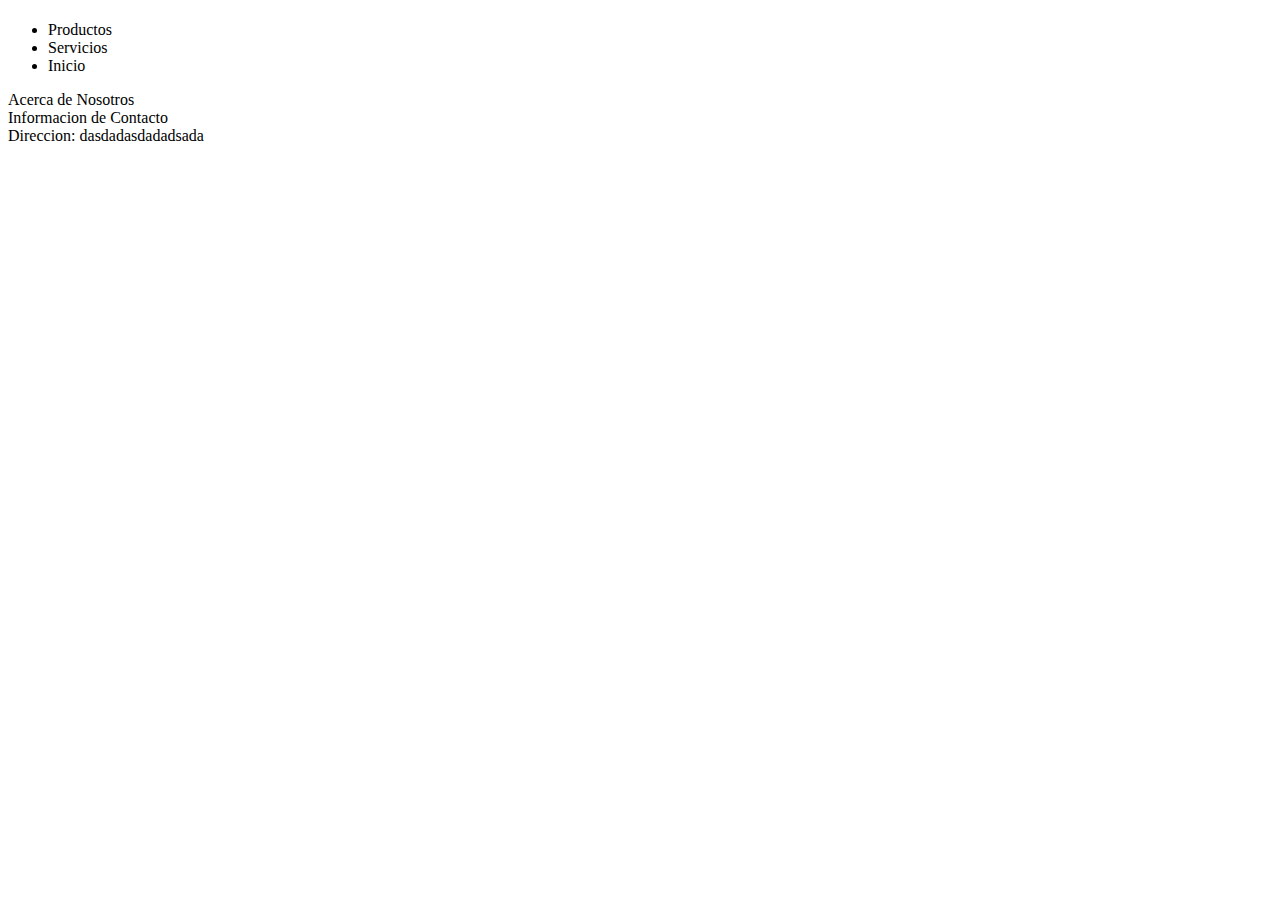
==== 04/index.html @ d95b6418 "estructura html4" ====
<!DOCTYPE html>
<html lang="en">
<head>
    <meta charset="UTF-8">
    <meta name="viewport" content="width=device-width, initial-scale=1.0">
    <title>Document</title>
</head>
<body>
    <header>
        <h1>

        </h1>
    </header>
    <nav>
        <ul>
            <li>Productos</li>
            <li>Servicios</li>
            <li>Inicio</li>
        </ul>
    </nav>
    <div>
        <main>

        </main>
    </div>
    <footer>
        <li>Acerca de Nosotros</li>
        <li>Informacion de Contacto</li>
        <li>Direccion: dasdadasdadadsada</li>
    </footer>
</body>
</html>
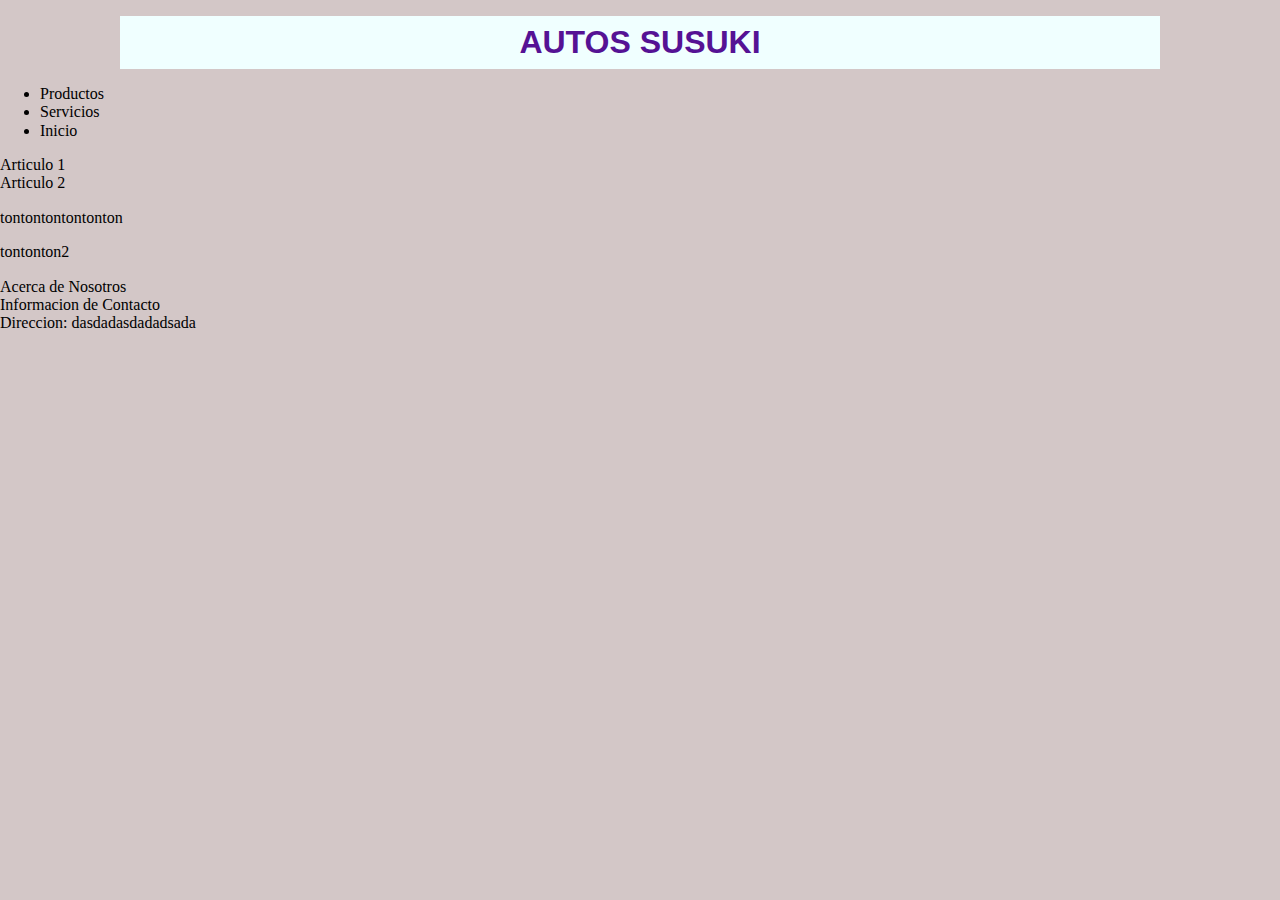
==== commit 0db02e5b: "mensaje" ====
--- a/04/index.html
+++ b/04/index.html
@@ -4,12 +4,12 @@
     <meta charset="UTF-8">
     <meta name="viewport" content="width=device-width, initial-scale=1.0">
     <title>Document</title>
+    <link rel="stylesheet" href="./assets/css/normalize.css">
+    <link rel="stylesheet" href="./assets/css/styles.css">
 </head>
 <body>
     <header>
-        <h1>
-
-        </h1>
+        <h1>Autos Susuki</h1>
     </header>
     <nav>
         <ul>
@@ -19,10 +19,22 @@
         </ul>
     </nav>
     <div>
-        <main>
+        <div class="div-left">
+            <main>
+                <article> Articulo 1 </article>
+                <article> Articulo 2</article>
+            </main>
+            <section>
+                <p>tontontontontonton</p>
+            </section>
+        </div>   
+        <div class="div-right">
+            <aside>
+                <p>tontonton2</p>
+            </aside>
+        </div> 
+    </div>
 
-        </main>
-    </div>
     <footer>
         <li>Acerca de Nosotros</li>
         <li>Informacion de Contacto</li>
--- a/04/assets/css/styles.css
+++ b/04/assets/css/styles.css
@@ -0,0 +1,17 @@
+body{
+    background-color: rgb(211, 199, 199);
+}
+
+header h1 {
+    text-transform: uppercase;
+    text-align: center;
+    font-family: 'Franklin Gothic Medium', 'Arial Narrow', Arial, sans-serif;
+    background-color: azure;
+    max-width:  80%;
+    color: rgb(85, 18, 148);
+    margin: 1rem auto;
+    padding: .5rem;
+}
+
+@media (min-width: 300px) and (max-width: 700px){
+}